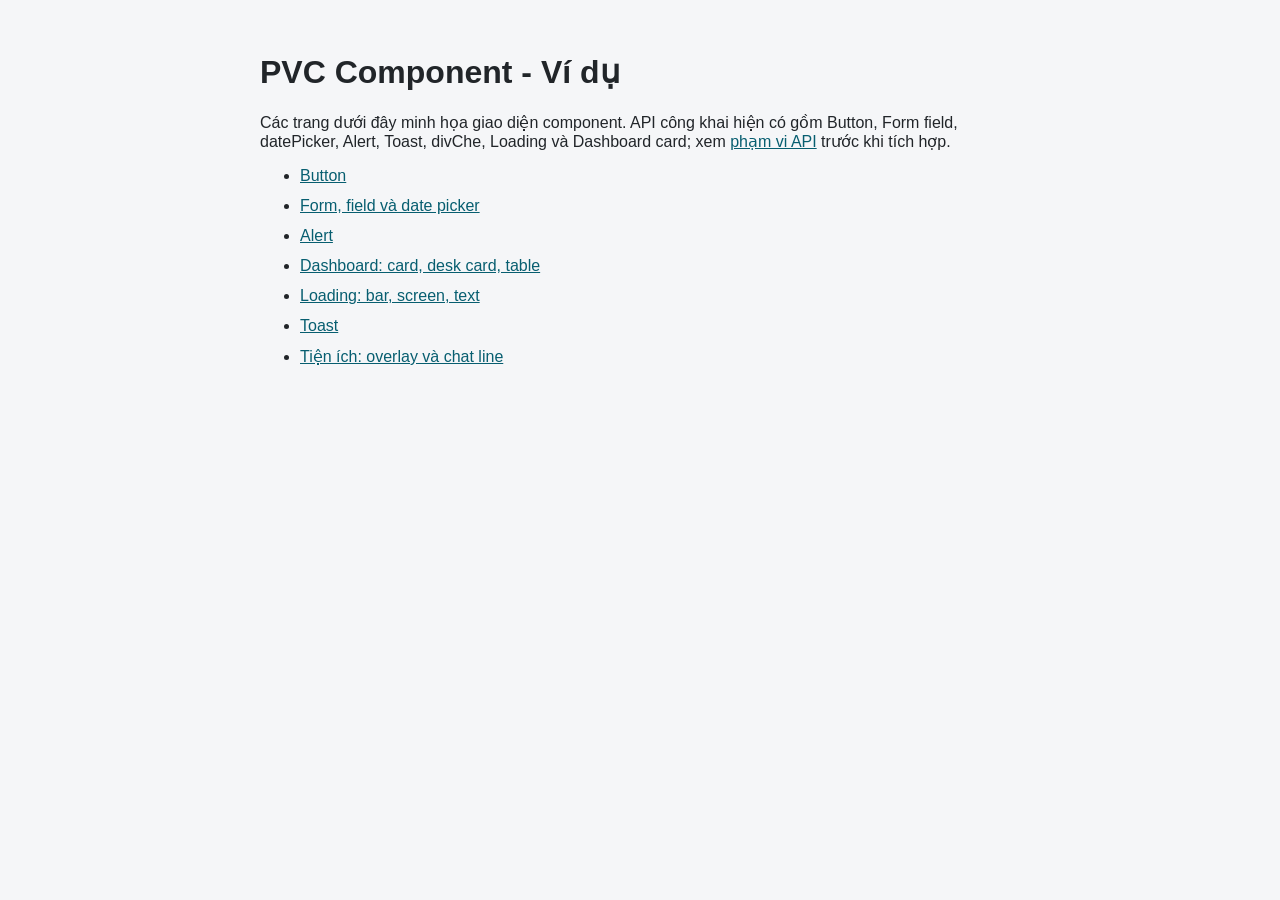
==== examples/index.html @ e8fa5e7a "locate version 1.0" ====
<!doctype html>
<html lang="vi">
<head>
    <meta charset="utf-8">
    <meta name="viewport" content="width=device-width, initial-scale=1">
    <title>PVC Component - Examples</title>
    <link rel="stylesheet" href="root.css">
    <style>
        body { margin: 0; padding: 32px; background: #f5f6f8; color: #212529; font-family: Arial, sans-serif; }
        main { max-width: 760px; margin: auto; }
        li { margin: 12px 0; }
        a { color: #075e70; }
    </style>
</head>
<body>
    <main>
        <h1>PVC Component - Ví dụ</h1>
        <p>Các trang dưới đây minh họa giao diện component. API công khai hiện có gồm Button, Form field, datePicker, Alert, Toast, divChe, Loading và Dashboard card; xem <a href="../docs/index.md">phạm vi API</a> trước khi tích hợp.</p>
        <ul>
            <li><a href="form/button/index.html">Button</a></li>
            <li><a href="form/fields.html">Form, field và date picker</a></li>
            <li><a href="alert.html">Alert</a></li>
            <li><a href="dashboard/index.html">Dashboard: card, desk card, table</a></li>
            <li><a href="loading/index.html">Loading: bar, screen, text</a></li>
            <li><a href="toast.html">Toast</a></li>
            <li><a href="utilities.html">Tiện ích: overlay và chat line</a></li>
        </ul>
    </main>
</body>
</html>
---- examples/root.css ----
:root 
{
    /* #67c5b1 và #dfdf47 */
    --brand: #67c5b1;
    --brand2: #dfdf47;

    --color-primary: rgb(214, 34, 34);
    --color-on-primary: #fff;
    --color-border-on-primary: #fff;

    --color-primary-hover: rgb(255, 150, 150);
    --color-on-primary-hover: #fff;

    --color-primary-light: rgb(255, 113, 113);
    --color-on-primary-light: #16313d;

    --color-primary-dark: rgb(200, 0, 0);;    
    --color-on-primary-dark: #fff;

    --color-primary-gradient: -webkit-linear-gradient(top left, var(--color-primary-light), var(--color-primary-dark));
    --color-on-primary-gradient: #fff;

    --color-primary-light-gradient: -webkit-linear-gradient(top left, var(--color-primary-light), var(--color-primary-dark));
    --color-on-primary-light-gradient: #fff;

    --color-secondary: #ffc107;
    --color-on-secondary: #fff;
    
    --color-success: #198754;
    --color-on-success: #ffffff;

    --color-warning: #ffc107;
    --color-on-warning: #212529;

    --color-danger: #dc3545;
    --color-on-danger: #ffffff;

    --color-background: #ffffff;
    --color-on-background: #212529;
    --color-on-background-secondary: #6c8793;
    --color-on-background-mute: #9e9e9e;
    --color-border-on-background: #9e9e9e;

    --color-background-gradient: -webkit-linear-gradient(top left, white, #dffafb);
    --color-on-background-gradient: #212529;
    --color-on-background-gradient-secondary: #6c8793;
    --color-on-background-gradient-mute: #9e9e9e;

    --color-surface: #ffffff; /*Mặt nổi */
    --color-on-surface: #212529;
    --color-on-surface-secondary: #6c8793;
    --color-on-surface-mute: #9e9e9e;

    --space-1: 4px;
    --space-2: 8px;
    --space-3: 12px;
    --space-4: 16px;
    --space-5: 20px;
    --space-6: 24px;
    --space-8: 32px;

    --text-xs: 12px;
    --text-sm: 14px;
    --text-md: 16px;
    --text-lg: 20px;
    --text-xl: 24px;
    --text-xxl: 32px;

    --success-color: #16a673;
    --error-color: #e55353;
    --alert-color: #e59a20;

    --border: #dcecf2;
    
    --border-radius-sm: 6px;
    --border-radius-md: 14px;
    --border-radius-lg: 22px;
    
    --shadow: 0 12px 35px rgba(0, 130, 175, 0.10);
    
    --mobile-width-on-pc: 400px;
    --header-height: 56px;
    --sidebar-width: 220px;

    --padding-sm: 6px;
    --padding-md: var(--space-2);
    --padding-lg: var(--space-3);
    --padding-xl: var(--space-4);
}

* {
    box-sizing: border-box;
}



.hide 
{
    display: none !important;
}

.hidden 
{
    display: none !important;
}

@media (min-width: 577px) 
{
    .hide-on-pc
    {
        display: none !important;
    }
}

@media (max-width: 576px) 
{
    .hide-on-mobile
    {
        display: none !important;
    }
}

.noScrollbar::-webkit-scrollbar {
    display: none;
}

.noScrollbar {
    -ms-overflow-style: none;
    scrollbar-width: none;
}

@font-face 
{
    font-family: "MainFont";
    src: url("../assets/font/JosefinSans-VariableFont_wght.ttf");
}
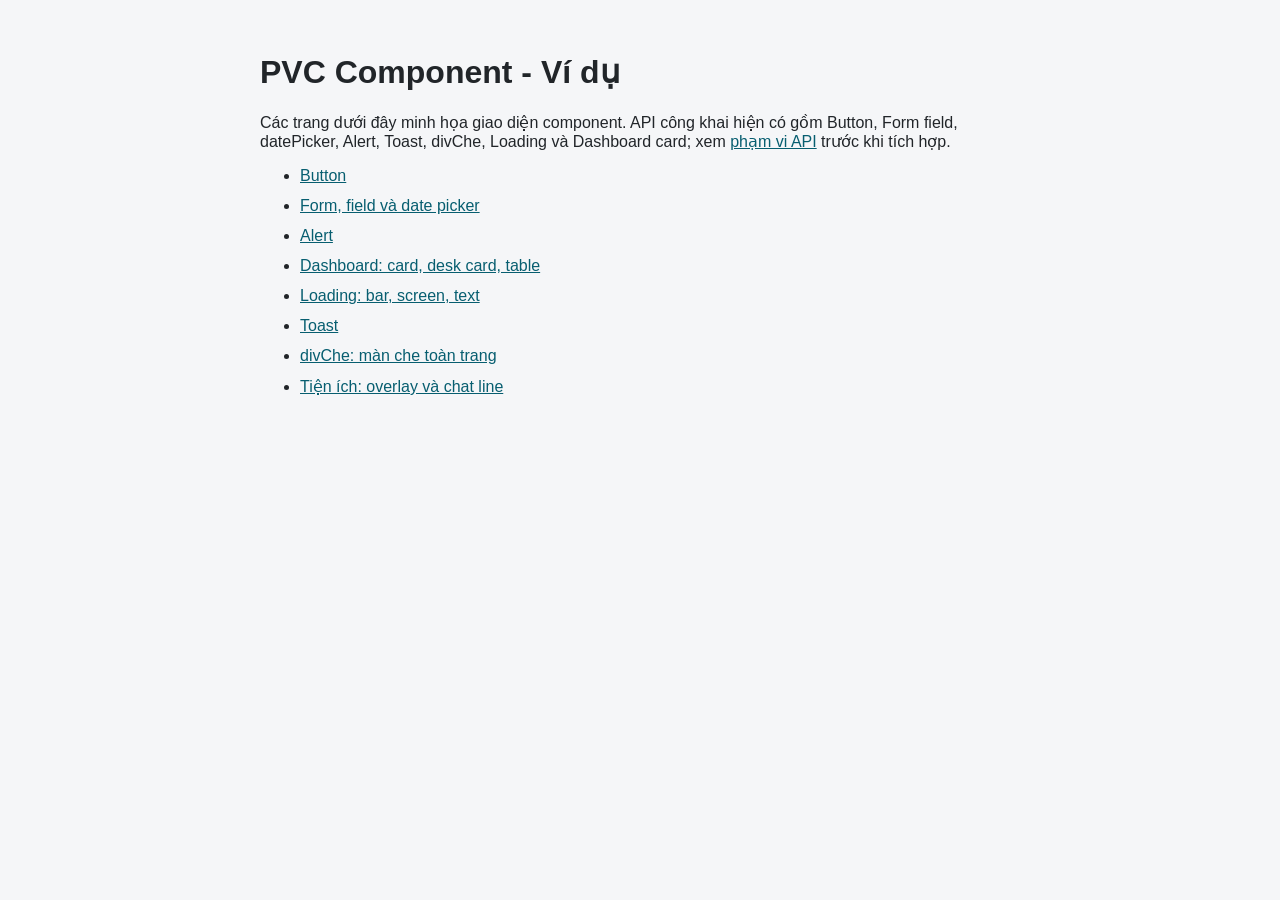
==== commit bd03794c: "locate version 1.0" ====
--- a/examples/index.html
+++ b/examples/index.html
@@ -23,6 +23,7 @@
             <li><a href="dashboard/index.html">Dashboard: card, desk card, table</a></li>
             <li><a href="loading/index.html">Loading: bar, screen, text</a></li>
             <li><a href="toast.html">Toast</a></li>
+            <li><a href="divChe.html">divChe: màn che toàn trang</a></li>
             <li><a href="utilities.html">Tiện ích: overlay và chat line</a></li>
         </ul>
     </main>
